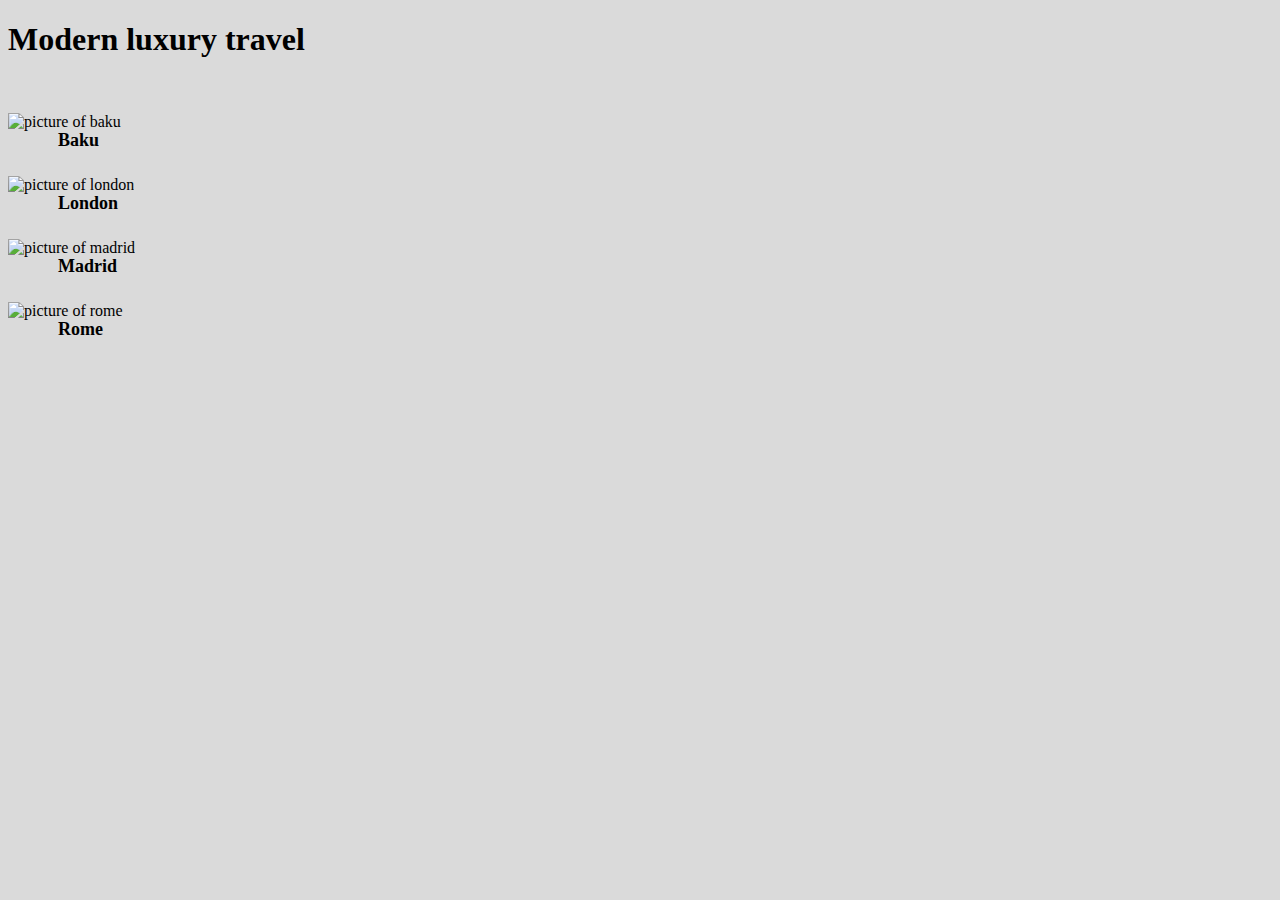
==== index.html @ b512971a "changes" ====
<!DOCTYPE html>
<html>
  <head>
    <meta charset="utf-8">
    <title>css exercise four</title>
    <link rel="stylesheet" href="css/reset.css">
    <link rel="stylesheet" href="css/style.css">
    <meta name="viewport" content="width=device-width, initial-scale=1">
  </head>
  <body>
    <section class="container">
      <h1>Modern luxury <span class="emphasis">travel</span></h1>
      <div class="preview baku">
        <h1 class="top-left">Baku</h1>
        <img src="C:\Users\phill\Projects\css-exercise-four\images\baku.jpg" alt="picture of baku">
      </div>
      <div class="preview london">
        <h1 class="top-left">London</h1>
        <img src="C:\Users\phill\Projects\css-exercise-four\images\london.png" alt="picture of london">
      </div>
      <div class="preview madrid">
        <h1 class="top-left">Madrid</h1>
        <img src="C:\Users\phill\Projects\css-exercise-four\images\madrid.jpg" alt="picture of madrid">
      </div>
      <div class="preview rome">
        <h1 class="top-left">Rome</h1>
        <img src="C:\Users\phill\Projects\css-exercise-four\images\rome.jpg" alt="picture of rome">
      </div>
    </section>
  </body>
</html>
---- css/style.css ----
*, *:before, *:after {
  box-sizing: border-box;
}

body {
  background-color: #dadada;
  font-size: 100%
}

h1{
  font-size: 2em
}

img {
  margin: auto;
  width: 100%;
}

.top-left {
  position: relative;
  top: 50px;
  left: 50px;
  font-size: 18px
}

@media screen and (min-width: 575px)  {
  div{
    margin: 1%
    width: 48%
  }

  @media screen and (min-width: 991px)  {
    div{
      margin: 1%
      width: 48%
    }

}
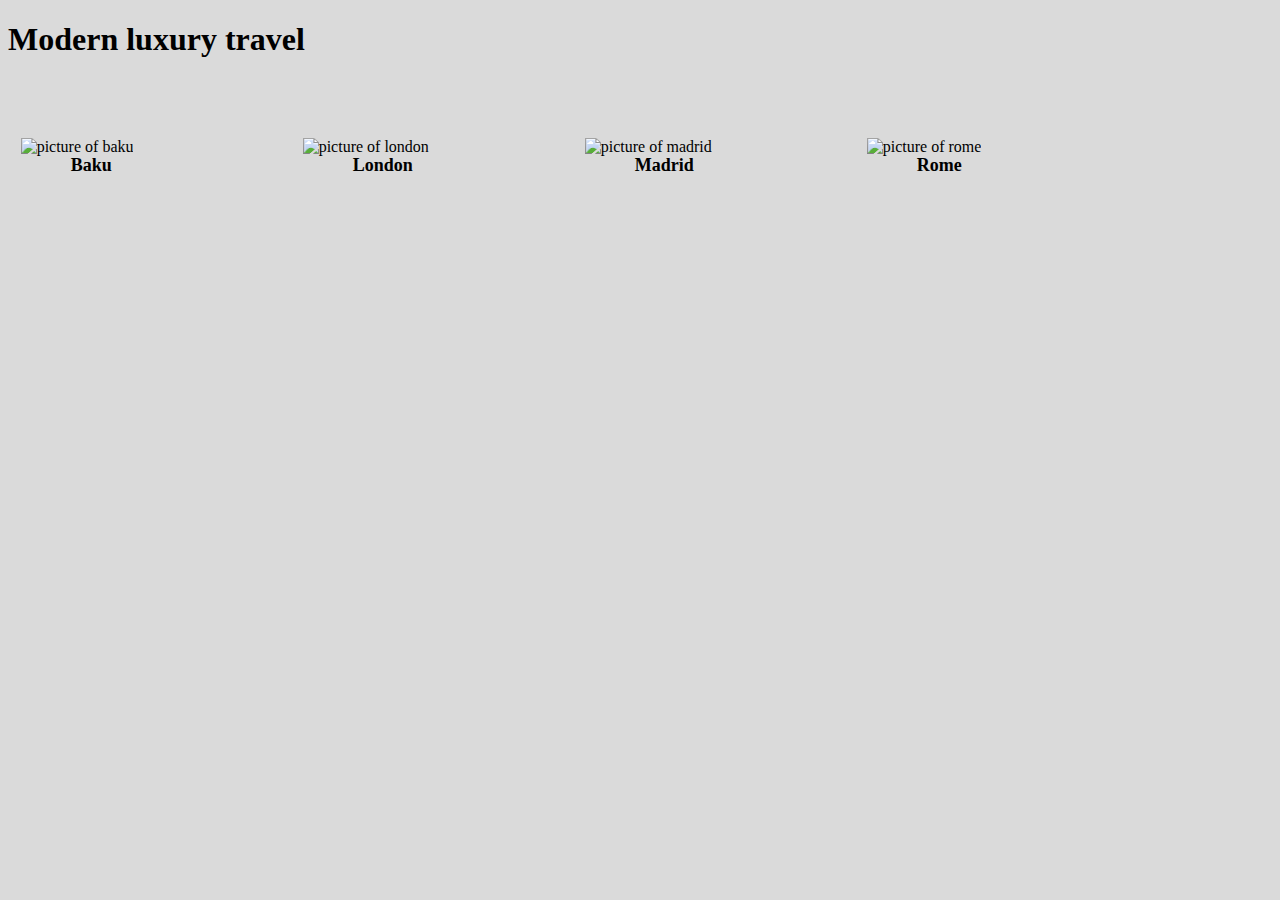
==== commit aacd695f: "responsive" ====
--- a/index.html
+++ b/index.html
@@ -10,19 +10,19 @@
   <body>
     <section class="container">
       <h1>Modern luxury <span class="emphasis">travel</span></h1>
-      <div class="preview baku">
+      <div class="preview">
         <h1 class="top-left">Baku</h1>
         <img src="C:\Users\phill\Projects\css-exercise-four\images\baku.jpg" alt="picture of baku">
       </div>
-      <div class="preview london">
+      <div class="preview">
         <h1 class="top-left">London</h1>
         <img src="C:\Users\phill\Projects\css-exercise-four\images\london.png" alt="picture of london">
       </div>
-      <div class="preview madrid">
+      <div class="preview">
         <h1 class="top-left">Madrid</h1>
         <img src="C:\Users\phill\Projects\css-exercise-four\images\madrid.jpg" alt="picture of madrid">
       </div>
-      <div class="preview rome">
+      <div class="preview">
         <h1 class="top-left">Rome</h1>
         <img src="C:\Users\phill\Projects\css-exercise-four\images\rome.jpg" alt="picture of rome">
       </div>
--- a/css/style.css
+++ b/css/style.css
@@ -20,19 +20,23 @@
   position: relative;
   top: 50px;
   left: 50px;
-  font-size: 18px
+  font-size: 18px;
 }
 
 @media screen and (min-width: 575px)  {
-  div{
-    margin: 1%
-    width: 48%
+  .preview{
+    margin: 1%;
+    width: 45%;
+    display: inline-block;
   }
 
+}
+
   @media screen and (min-width: 991px)  {
-    div{
-      margin: 1%
-      width: 48%
+    .preview{
+      margin: 1%;
+      width: 20%;
+      display: inline-block;
     }
 
 }
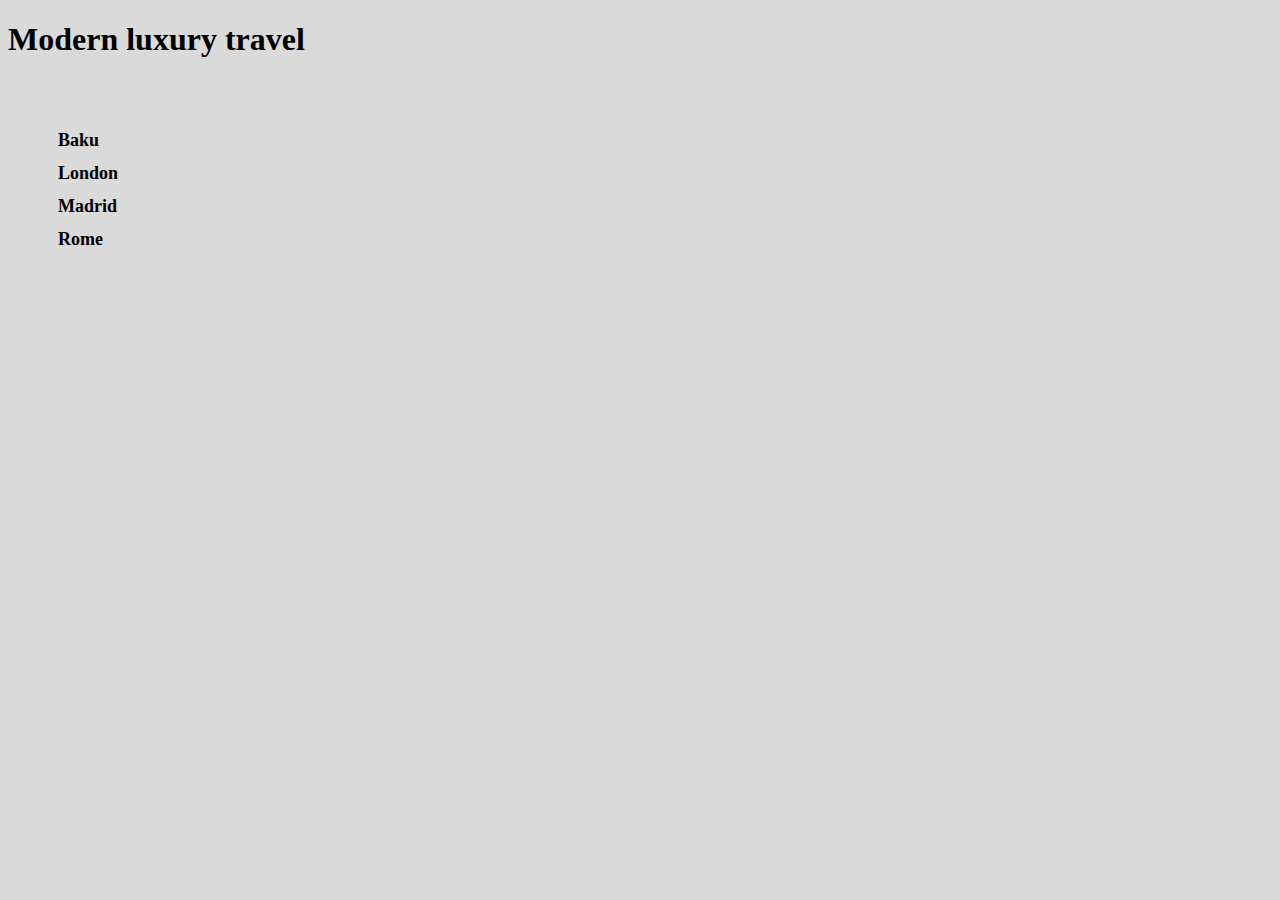
==== commit b60c8143: "Add files via upload" ====
--- a/index.html
+++ b/index.html
@@ -10,22 +10,23 @@
   <body>
     <section class="container">
       <h1>Modern luxury <span class="emphasis">travel</span></h1>
-      <div class="preview">
-        <h1 class="top-left">Baku</h1>
-        <img src="C:\Users\phill\Projects\css-exercise-four\images\baku.jpg" alt="picture of baku">
+
+      <div class=".baku">
+        <h1>Baku</h1>
       </div>
-      <div class="preview">
-        <h1 class="top-left">London</h1>
-        <img src="C:\Users\phill\Projects\css-exercise-four\images\london.png" alt="picture of london">
+
+      <div class="london">
+        <h1>London</h1>
       </div>
-      <div class="preview">
-        <h1 class="top-left">Madrid</h1>
-        <img src="C:\Users\phill\Projects\css-exercise-four\images\madrid.jpg" alt="picture of madrid">
+
+      <div class="madrid">
+        <h1>Madrid</h1>
       </div>
-      <div class="preview">
-        <h1 class="top-left">Rome</h1>
-        <img src="C:\Users\phill\Projects\css-exercise-four\images\rome.jpg" alt="picture of rome">
+
+      <div class="rome">
+        <h1>Rome</h1>
       </div>
+
     </section>
   </body>
 </html>
--- a/css/style.css
+++ b/css/style.css
@@ -11,12 +11,26 @@
   font-size: 2em
 }
 
-img {
-  margin: auto;
-  width: 100%;
+.baku{
+  background-image: url(../images/baku.jpg);
+  background-size: cover;
 }
 
-.top-left {
+.london{
+  background-image: url(../images/london.jpg);
+  background-size: cover;
+}
+
+.madrid{
+  background-image: url(../images/madrid.jpg);
+  background-size: cover;
+}
+
+.rome{
+  background-image: url(../images/rome.jpg);
+  background-size: cover;
+}
+div > h1 {
   position: relative;
   top: 50px;
   left: 50px;
